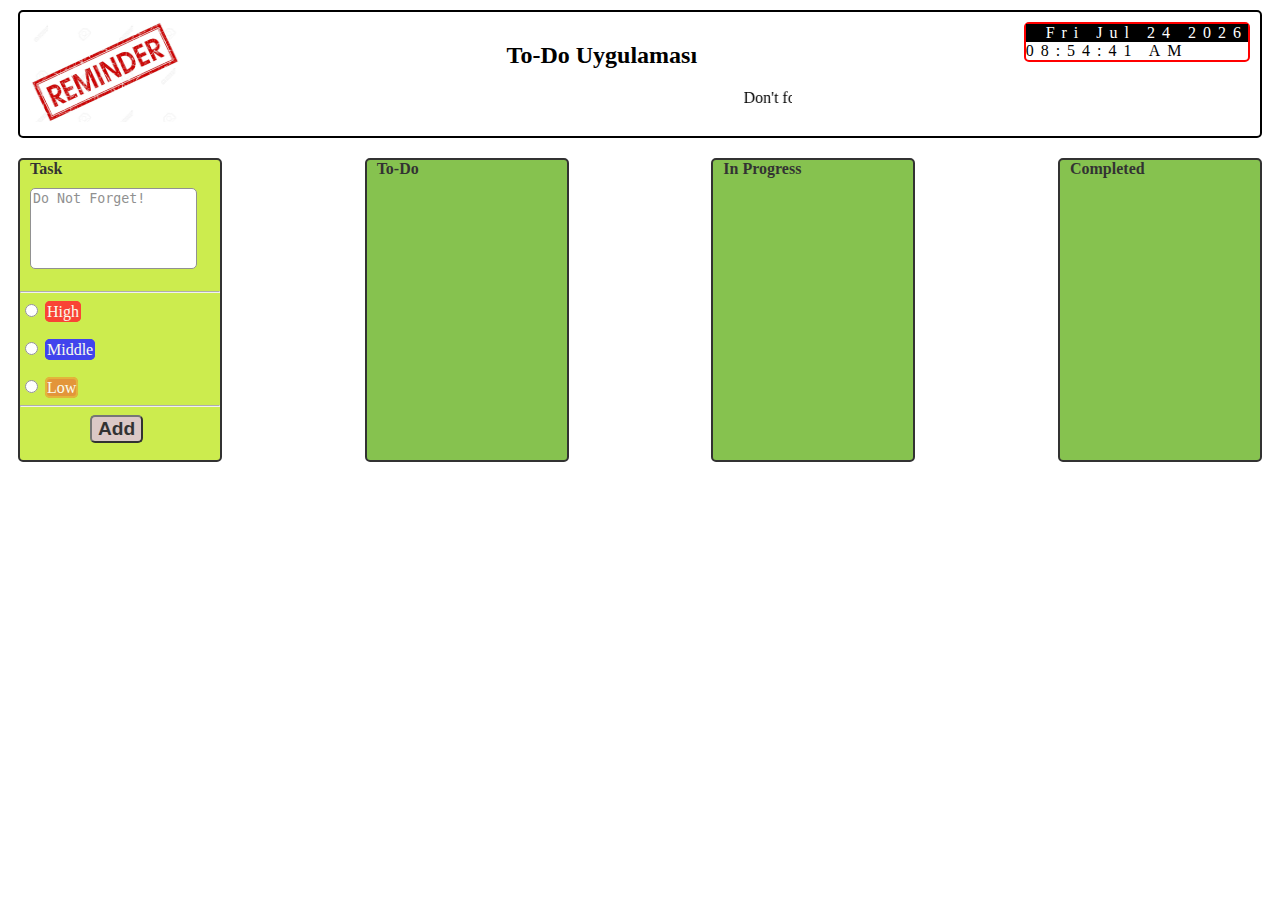
==== main.html @ a0bb23a8 "Add files via upload" ====
<!DOCTYPE html>
<html lang="en">

<head>
    <meta charset="UTF-8">
    <meta http-equiv="X-UA-Compatible" content="IE=edge">
    <meta name="viewport" content="width=device-width, initial-scale=1.0">
    <title>Do Not Forget</title>
    <link rel="stylesheet" href="css/main.css">

</head>

<body>
    <div>
        <div class="header">
            <div class="logo">
                <img src="img/logo.jpg" alt="Reminder">
            </div>

            <div class="phrase">
                <h2>To-Do Uygulaması</h2>
                <marquee>Don't forget those who forget never forget those who forget</marquee>
            </div>
            <div class="timer">
                <div id="basicDigitalDate" class="clock" onload="displayClock()"></div>
                <div id="basicDigitalClock" class="date"></div>
                <script src="js/jsMain.js"></script>
            </div>
        </div>
        <div class="container">
            <div class="selektor">
                <label class="lblInput" for="txtInput">Task</label>
                <textarea class="textHolder" name="name" id="txtInput" rows="5" placeholder="Do Not Forget!"></textarea>
                <hr>
                <input type="radio" id="highRb" name="fav_language" value="H">
                <label class="highRb" for="html">High</label><br><br>
                <input type="radio" id="midRb" name="fav_language" value="M">
                <label class="midRb" for="html">Middle</label><br><br>
                <input type="radio" id="lowRb" name="fav_language" value="L">
                <label class="lowRb" for="html">Low</label><br>
                <hr>
                <button onclick="addNewNote()" type="button">Add</button>
            </div>
            <div class="toDo">
                <label class="lblInput">To-Do</label>
                <ul id="toDo"></ul>
            </div>
            <div class="inProgress">
                <label class="lblInput">In Progress</label>
                <ul id="inProgress"></ul>
            </div>
            <div class="completed">
                <label class="lblInput">Completed</label>
                <ul id="completed"></ul>
            </div>
        </div>
    </div>
</body>

</html>
---- css/main.css ----
/* body {
    display: flex;
} */

.header {
    display: flex;
    padding: 10px;
    justify-content: space-between;
    border: 2px solid rgb(0, 0, 0);
    margin: 10px;
    border-radius: 5px;
}

.logo {
    float: left;
}

.logo img {
    width: 150px;
    height: 100px;
}

.timer {
    border: 2px solid red;
    border-radius: 5px;
    align-content: center;
    align-self: baseline;
}

.clock {
    background-color: black;
    color: white;
    font-family: 'Times New Roman', Times;

    letter-spacing: 7px;
    padding-left: 20px;
}

.date {

    top: 35%;
    left: 50%;
    color: black;
    font-family: 'Times New Roman', Times;
    letter-spacing: 7px;
}

.container {
    display: flex;
    justify-content: space-between;
}

.phrase {
    text-align: center;
}

.selektor {
    width: 200px;
    height: 300px;
    border: 2px solid rgb(0, 0, 0);
    border-radius: 5px;
    margin: 10px;
    /* position: absolute; */
    background-color: rgb(192, 232, 34);
    opacity: 0.8;
    /* display: flex; */

}

.selektor:hover {
    box-shadow: 2px 1px 1px rgb(69, 179, 10);
}

.lblInput {
    margin: 10px;
    font-weight: bold;
}



.textHolder {
    margin: 10px;
    border-radius: 5px;
    resize: none;
    overflow: hidden;
}

.highRb {
    background-color: white;
    border: 2px solid red;
    border-radius: 5px;
    background-color: red;
    color: white;
    opacity: 0.9;
}

.midRb {
    background-color: white;
    border: 2px solid blue;
    border-radius: 5px;
    background-color: blue;
    color: white;
    opacity: 0.9;
}

.lowRb {

    background-color: white;
    border: 2px solid rgb(225, 156, 7);
    border-radius: 5px;
    background-color: rgb(225, 112, 7);
    color: white;
    opacity: 0.9;
}


.selektor button {
    font-size: medium;
    margin-left: 70px;
    background-color: rgb(211, 187, 184);
    border-radius: 5px;
    font-size: larger;
    font-weight: bold;

}

.selektor button:hover {
    box-shadow: 2px 1px 1px rgb(218, 51, 0);
}

.toDo {
    width: 200px;
    height: 300px;
    border: 2px solid rgb(0, 0, 0);
    border-radius: 5px;
    margin: 10px;
    /* position: absolute; */
    background-color: rgb(105, 180, 36);
    opacity: 0.8;
    /* display: flex; */
}

.inProgress {
    width: 200px;
    height: 300px;
    border: 2px solid rgb(0, 0, 0);
    border-radius: 5px;
    margin: 10px;
    /* position: absolute; */
    background-color: rgb(105, 180, 36);
    opacity: 0.8;
    /* display: flex; */
}

.completed {
    width: 200px;
    height: 300px;
    border: 2px solid rgb(0, 0, 0);
    border-radius: 5px;
    margin: 10px;
    /* position: absolute; */
    background-color: rgb(105, 180, 36);
    opacity: 0.8;
    /* display: flex; */
}
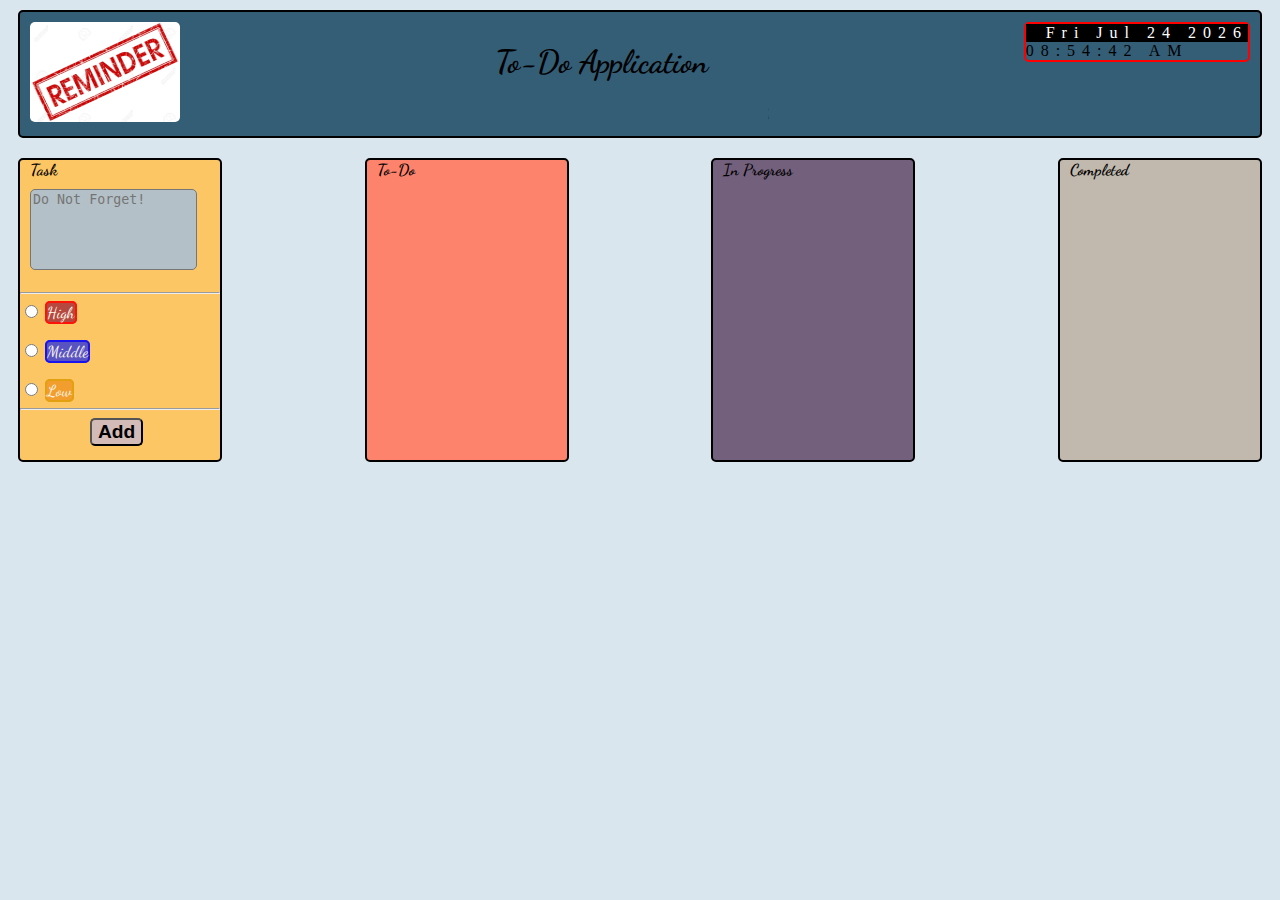
==== commit f853de7d: "Progress" ====
--- a/main.html
+++ b/main.html
@@ -7,7 +7,9 @@
     <meta name="viewport" content="width=device-width, initial-scale=1.0">
     <title>Do Not Forget</title>
     <link rel="stylesheet" href="css/main.css">
-
+    <style>
+        @import url('https://fonts.googleapis.com/css2?family=Dancing+Script&display=swap');
+    </style>
 </head>
 
 <body>
@@ -18,7 +20,7 @@
             </div>
 
             <div class="phrase">
-                <h2>To-Do Uygulaması</h2>
+                <h1>To-Do Application</h1>
                 <marquee>Don't forget those who forget never forget those who forget</marquee>
             </div>
             <div class="timer">
@@ -55,6 +57,7 @@
             </div>
         </div>
     </div>
+    <script src="js/jsAction.js"></script>
 </body>
 
 </html>--- a/css/main.css
+++ b/css/main.css
@@ -1,6 +1,10 @@
 /* body {
     display: flex;
 } */
+body {
+    background-color: #dae6ed;
+    font-family: 'Dancing Script', cursive;
+}
 
 .header {
     display: flex;
@@ -9,6 +13,7 @@
     border: 2px solid rgb(0, 0, 0);
     margin: 10px;
     border-radius: 5px;
+    background-color: #345d76;
 }
 
 .logo {
@@ -18,6 +23,7 @@
 .logo img {
     width: 150px;
     height: 100px;
+    border-radius: 5px;
 }
 
 .timer {
@@ -60,15 +66,13 @@
     border: 2px solid rgb(0, 0, 0);
     border-radius: 5px;
     margin: 10px;
-    /* position: absolute; */
-    background-color: rgb(192, 232, 34);
-    opacity: 0.8;
-    /* display: flex; */
+    background-color: #FDC664;
+    /* opacity: 0.8; */
 
 }
 
 .selektor:hover {
-    box-shadow: 2px 1px 1px rgb(69, 179, 10);
+    box-shadow: 2px 1px 1px #eb5813
 }
 
 .lblInput {
@@ -83,32 +87,30 @@
     border-radius: 5px;
     resize: none;
     overflow: hidden;
+    background-color: #b4c0c7;
 }
 
 .highRb {
-    background-color: white;
     border: 2px solid red;
     border-radius: 5px;
-    background-color: red;
+    background-color: rgb(174, 59, 59);
     color: white;
     opacity: 0.9;
 }
 
 .midRb {
-    background-color: white;
     border: 2px solid blue;
     border-radius: 5px;
-    background-color: blue;
+    background-color: rgb(71, 71, 204);
     color: white;
     opacity: 0.9;
 }
 
 .lowRb {
 
-    background-color: white;
     border: 2px solid rgb(225, 156, 7);
     border-radius: 5px;
-    background-color: rgb(225, 112, 7);
+    background-color: rgb(240, 154, 41);
     color: white;
     opacity: 0.9;
 }
@@ -134,11 +136,19 @@
     border: 2px solid rgb(0, 0, 0);
     border-radius: 5px;
     margin: 10px;
-    /* position: absolute; */
-    background-color: rgb(105, 180, 36);
-    opacity: 0.8;
-    /* display: flex; */
-}
+    background-color: #FD836D;
+    overflow: scroll;
+
+}
+
+.toDo::-webkit-scrollbar {
+    display: none;
+}
+
+.toDo:hover {
+    box-shadow: 2px 1px 1px #eb5813
+}
+
 
 .inProgress {
     width: 200px;
@@ -146,10 +156,16 @@
     border: 2px solid rgb(0, 0, 0);
     border-radius: 5px;
     margin: 10px;
-    /* position: absolute; */
-    background-color: rgb(105, 180, 36);
-    opacity: 0.8;
-    /* display: flex; */
+    background-color: #73607D;
+    overflow: scroll;
+}
+
+.inProgress::-webkit-scrollbar {
+    display: none;
+}
+
+.inProgress:hover {
+    box-shadow: 2px 1px 1px #eb5813;
 }
 
 .completed {
@@ -158,8 +174,33 @@
     border: 2px solid rgb(0, 0, 0);
     border-radius: 5px;
     margin: 10px;
-    /* position: absolute; */
-    background-color: rgb(105, 180, 36);
-    opacity: 0.8;
-    /* display: flex; */
+    background-color: #C1b9Ae;
+    overflow: scroll;
+}
+
+.completed::-webkit-scrollbar {
+    display: none;
+}
+
+.completed:hover {
+    box-shadow: 2px 1px 1px #eb5813
+}
+
+ul li {
+    border: 1px solid black;
+    border-radius: 5px;
+    cursor: pointer;
+    position: relative;
+    padding: 5px 3px 5px 20px;
+    background-color: #c1c4c5;
+    transition: 0.2s;
+}
+
+ul li:hover {
+    background-color: #e9e7e4
+}
+
+ul li.checked {
+    background-color: #fff;
+    color: #64ce53;
 }